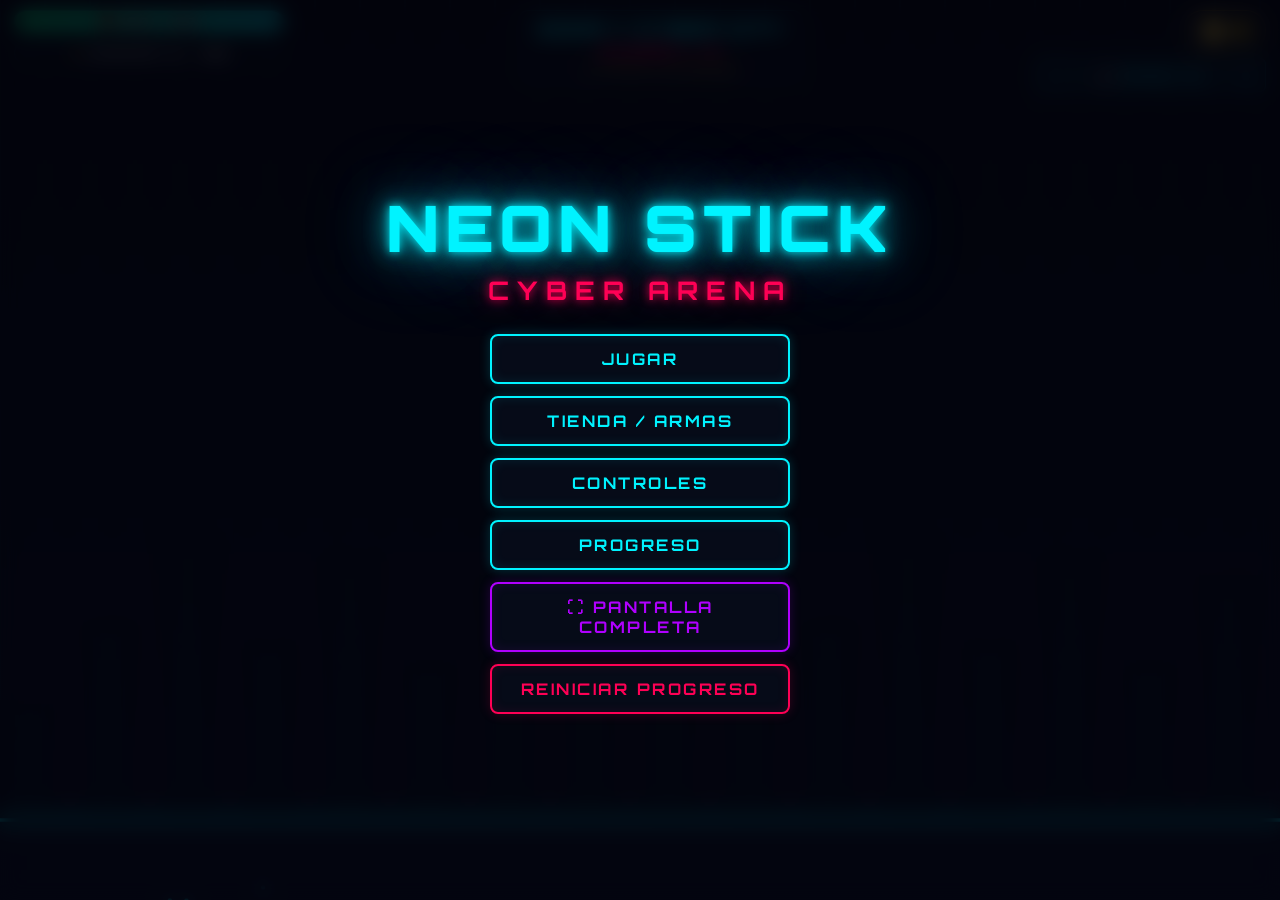
==== index.html @ e6816830 "Add files via upload" ====
<!DOCTYPE html>
<html lang="es">

<head>
    <meta charset="UTF-8">
    <meta name="viewport" content="width=device-width, initial-scale=1.0, maximum-scale=1.0, user-scalable=no, viewport-fit=cover">
    <meta name="mobile-web-app-capable" content="yes">
    <meta name="apple-mobile-web-app-capable" content="yes">
    <meta name="apple-mobile-web-app-status-bar-style" content="black-translucent">
    <meta name="theme-color" content="#03030a">
    <title>NEON STICK: CYBER ARENA</title>
    <meta name="description" content="Juego de acción y combate Cyberpunk Stickman en 2D con efectos neón, múltiples armas y combates contra jefes adaptado para PC y Celular.">
    <link rel="stylesheet" href="css/style.css">
</head>

<body>
    <div id="game-container">
        <!-- Lienzo Principal del Juego -->
        <canvas id="gameCanvas"></canvas>

        <!-- Capa de Interfaz en Partida (HUD) -->
        <div id="hud" class="hidden">
            <div class="hud-top">
                <div class="hud-stats">
                    <!-- Barra de Vida -->
                    <div class="bar-container">
                        <div id="hp-bar" class="bar-fill hp-fill"></div>
                        <div id="hp-text" class="bar-text">❤️ 100 / 100</div>
                    </div>
                    <!-- Barra de Energía para Habilidades Especiales -->
                    <div class="bar-container">
                        <div id="energy-bar" class="bar-fill energy-fill" style="width: 0%;"></div>
                        <div id="energy-text" class="bar-text">⚡ ENERGÍA: 0 / 100</div>
                    </div>
                </div>

                <div class="hud-center">
                    <div id="hud-zone" class="zone-badge">CYBER CITY</div>
                    <div id="hud-wave" class="wave-badge">OLEADA 1 / 5</div>
                    <div id="hud-music" class="hud-music-badge">🎵 I'M STILL STANDING</div>
                </div>

                <div class="hud-right">
                    <div id="hud-coins" class="coins-display">🪙 0</div>
                    <div class="hud-buttons-row">
                        <button id="btn-fullscreen-hud" class="hud-btn" title="Pantalla Completa" aria-label="Pantalla Completa">⛶</button>
                        <button id="btn-sound-toggle" class="hud-btn" title="Alternar Sonido y Música" aria-label="Sonido">🔊</button>
                        <button id="btn-pause-hud" class="hud-btn" title="Pausar Partida" aria-label="Pausa">⏸</button>
                    </div>
                </div>
            </div>

            <!-- Contador Dinámico de Combo -->
            <div id="combo-display" class="combo-counter">COMBO x2</div>

            <!-- Controles Táctiles para Dispositivos Móviles y Tablets -->
            <div id="touch-controls">
                <!-- Zona Izquierda: Movimiento y Salto -->
                <div class="touch-group touch-group-left">
                    <div class="touch-dpad-horizontal">
                        <button id="btn-touch-left" class="touch-btn touch-btn-nav" aria-label="Mover a la Izquierda">
                            <span class="touch-icon">◀</span>
                        </button>
                        <button id="btn-touch-right" class="touch-btn touch-btn-nav" aria-label="Mover a la Derecha">
                            <span class="touch-icon">▶</span>
                        </button>
                    </div>
                    <button id="btn-touch-jump" class="touch-btn touch-btn-jump" aria-label="Saltar">
                        <span class="touch-icon">▲</span>
                        <span class="touch-text">SALTO</span>
                    </button>
                </div>

                <!-- Zona Derecha: Combate y Acciones -->
                <div class="touch-group touch-group-right">
                    <button id="btn-touch-jump-alt" class="touch-btn touch-btn-jump-alt" aria-label="Salto Rápido">
                        <span class="touch-icon">▲</span>
                    </button>
                    <button id="btn-touch-light" class="touch-btn touch-btn-action touch-btn-light" aria-label="Ataque Rápido">
                        <span class="touch-icon">⚔️</span>
                        <span class="touch-text">RÁPIDO</span>
                    </button>
                    <button id="btn-touch-heavy" class="touch-btn touch-btn-action touch-btn-heavy" aria-label="Ataque Pesado">
                        <span class="touch-icon">💥</span>
                        <span class="touch-text">PESADO</span>
                    </button>
                    <button id="btn-touch-special" class="touch-btn touch-btn-action touch-btn-special" aria-label="Ataque Especial">
                        <span class="touch-icon">⚡</span>
                        <span class="touch-text">ESPECIAL</span>
                    </button>
                </div>
            </div>
        </div>

        <!-- PANTALLA: MENÚ PRINCIPAL -->
        <div id="menu-overlay" class="overlay">
            <h1 class="neon-title">NEON STICK</h1>
            <div class="neon-subtitle">CYBER ARENA</div>
            <div class="btn-container">
                <button id="btn-play" class="btn">JUGAR</button>
                <button id="btn-shop" class="btn">TIENDA / ARMAS</button>
                <button id="btn-controls" class="btn">CONTROLES</button>
                <button id="btn-progress" class="btn">PROGRESO</button>
                <button id="btn-fullscreen-menu" class="btn btn-purple">⛶ PANTALLA COMPLETA</button>
                <button id="btn-reset" class="btn btn-magenta">REINICIAR PROGRESO</button>
            </div>
        </div>

        <!-- PANTALLA: MENÚ DE PAUSA -->
        <div id="pause-overlay" class="overlay hidden">
            <h2 class="neon-title" style="font-size: 2.6rem;">PAUSADO</h2>
            <div class="btn-container" style="margin-top: 24px;">
                <button id="btn-resume" class="btn">CONTINUAR</button>
                <button id="btn-pause-shop" class="btn">TIENDA DE ARMAS</button>
                <button id="btn-quit" class="btn btn-magenta">SALIR AL MENÚ</button>
            </div>
        </div>

        <!-- PANTALLA: TIENDA / ARMERÍA NEÓN -->
        <div id="shop-overlay" class="overlay hidden">
            <div class="panel">
                <div class="panel-title">NEON ARMORY</div>
                <div style="display:flex; justify-content:space-between; align-items:center; flex-wrap:wrap; gap:8px;">
                    <div id="shop-coins" class="coins-display">🪙 0</div>
                    <div id="shop-msg" style="color: var(--neon-magenta); font-size:0.95rem; font-weight:bold; font-family: var(--font-heading);"></div>
                </div>
                <div id="shop-container" class="shop-grid">
                    <!-- Tarjetas dinámicas de armas inyectadas por JS -->
                </div>
                <button id="btn-close-shop" class="btn" style="margin-top: 14px;">VOLVER</button>
            </div>
        </div>

        <!-- PANTALLA: GUÍA DE CONTROLES -->
        <div id="controls-overlay" class="overlay hidden">
            <div class="panel">
                <div class="panel-title">GUÍA DE CONTROLES</div>
                <div style="font-size: 1.02rem; line-height: 1.8; color: #e0e0e0;">
                    <div style="margin-bottom: 12px;">
                        <h4 style="color: var(--neon-cyan); font-family: var(--font-heading); margin-bottom: 6px;">⌨️ CONTROLES PC / TECLADO:</h4>
                        <p><strong style="color: var(--neon-cyan);">[A] / [D] / [Flechas ← / →]:</strong> Moverse</p>
                        <p><strong style="color: var(--neon-cyan);">[W] / [Flecha ↑] / [Espacio]:</strong> Saltar</p>
                        <p><strong style="color: var(--neon-cyan);">[J]:</strong> Ataque Rápido</p>
                        <p><strong style="color: var(--neon-cyan);">[K]:</strong> Ataque Pesado</p>
                        <p><strong style="color: var(--neon-pink);">[L]:</strong> Ataque Especial (Requiere 100⚡ de Energía)</p>
                        <p><strong style="color: var(--neon-yellow);">[P] / [Escape]:</strong> Pausa</p>
                    </div>
                    <hr style="border-color: rgba(0,243,255,0.25); margin: 12px 0;">
                    <div>
                        <h4 style="color: var(--neon-magenta); font-family: var(--font-heading); margin-bottom: 6px;">📱 CONTROLES MÓVIL / CELULAR:</h4>
                        <p><strong style="color: var(--neon-cyan);">[◀] / [▶]:</strong> Desplazarse (puedes mantener y deslizar el dedo fluidamente)</p>
                        <p><strong style="color: var(--neon-cyan);">[▲ SALTO]:</strong> Saltar sobre plataformas y enemigos (en mano izquierda y derecha)</p>
                        <p><strong style="color: var(--neon-cyan);">[⚔️ RÁPIDO]:</strong> Golpe ágil de plasma</p>
                        <p><strong style="color: var(--neon-yellow);">[💥 PESADO]:</strong> Golpe contundente de alto daño</p>
                        <p><strong style="color: var(--neon-pink);">[⚡ ESPECIAL]:</strong> Habilidad definitiva (parpadea al alcanzar 100⚡)</p>
                        <p><strong style="color: var(--neon-green);">[⛶ COMPLETA]:</strong> Expande el juego a pantalla completa sin barras del navegador</p>
                    </div>
                </div>
                <button id="btn-close-controls" class="btn" style="margin-top: 14px;">VOLVER</button>
            </div>
        </div>

        <!-- PANTALLA: ESTADÍSTICAS Y PROGRESO -->
        <div id="progress-overlay" class="overlay hidden">
            <div class="panel">
                <div class="panel-title">ESTADÍSTICAS Y PROGRESO</div>
                <div id="progress-stats">
                    <!-- Rellenado dinámicamente -->
                </div>
                <button id="btn-close-progress" class="btn" style="margin-top: 14px;">VOLVER</button>
            </div>
        </div>

        <!-- PANTALLA: GAME OVER -->
        <div id="gameover-overlay" class="overlay hidden">
            <div class="neon-title" style="color: var(--neon-magenta); text-shadow: 0 0 25px var(--neon-magenta);">GAME OVER</div>
            <div id="gameover-stats">
                <!-- Rellenado dinámicamente -->
            </div>
            <div class="btn-container">
                <button id="btn-retry" class="btn">REINTENTAR</button>
                <button id="btn-gameover-menu" class="btn btn-magenta">MENÚ PRINCIPAL</button>
            </div>
        </div>

        <!-- PANTALLA: VICTORIA ABSOLUTA -->
        <div id="victory-overlay" class="overlay hidden">
            <div class="neon-title" style="color: var(--neon-green); text-shadow: 0 0 25px var(--neon-green); font-size: 2.8rem;">VICTORIA ABSOLUTA</div>
            <div class="neon-subtitle" style="color: var(--neon-cyan);">NEON OVERLORD DERROTADO</div>
            <div id="victory-stats">
                <!-- Rellenado dinámicamente -->
            </div>
            <div class="btn-container">
                <button id="btn-victory-menu" class="btn">CONTINUAR AL MENÚ</button>
            </div>
        </div>

        <!-- OVERLAY: SUGERENCIA DE ROTACIÓN PARA CELULARES -->
        <div id="orientation-overlay" class="overlay hidden">
            <div class="orientation-card">
                <div class="phone-rotate-anim">
                    <div class="phone-icon">
                        <div class="phone-screen-glare"></div>
                    </div>
                </div>
                <div class="orientation-title">GIRA TU PANTALLA</div>
                <div class="orientation-text">
                    Para la mejor experiencia de combate Cyberpunk stickman y visibilidad completa de la arena, gira tu dispositivo a <strong>modo horizontal (Landscape)</strong>.
                </div>
                <div class="orientation-actions">
                    <button id="btn-orientation-fullscreen" class="btn btn-green">⛶ PANTALLA COMPLETA</button>
                    <button id="btn-orientation-continue" class="btn">CONTINUAR EN VERTICAL</button>
                </div>
            </div>
        </div>

        <!-- Audio de fondo: Elton John - I'm Still Standing -->
        <audio id="bg-music" loop preload="auto" src="music/still-standing.mp3">
            <source src="music/still-standing.mp3" type="audio/mpeg">
            <source src="Elton John - I'm Still Standing (Lyrics).mp3" type="audio/mpeg">
        </audio>
    </div>

    <!-- Scripts Modulares del Juego -->
    <script src="js/audio.js"></script>
    <script src="js/entities.js"></script>
    <script src="js/game.js"></script>
</body>

</html>
---- css/style.css ----
/* ==========================================================================
   NEON STICK: CYBER ARENA - ESTILOS PRINCIPALES
   Diseño Web / T1 / Juego
   Aestética: Cyberpunk Neon / Glassmorphism / Dark Mode
   ========================================================================== */

@import url('https://fonts.googleapis.com/css2?family=Orbitron:wght@400;700;900&family=Rajdhani:wght@500;600;700&display=swap');

:root {
    --neon-cyan: #00f3ff;
    --neon-magenta: #ff0055;
    --neon-purple: #b000ff;
    --neon-yellow: #ffcc00;
    --neon-green: #00ff88;
    --neon-pink: #ff00aa;
    --dark-bg: #03030a;
    --dark-surface: rgba(10, 12, 26, 0.88);
    --border-glow: 0 0 15px rgba(0, 243, 255, 0.4);
    --font-heading: 'Orbitron', -apple-system, BlinkMacSystemFont, 'Segoe UI', Roboto, sans-serif;
    --font-body: 'Rajdhani', -apple-system, BlinkMacSystemFont, 'Segoe UI', Roboto, sans-serif;
}

* {
    box-sizing: border-box;
    margin: 0;
    padding: 0;
    user-select: none;
    -webkit-user-select: none;
    touch-action: manipulation;
    -webkit-tap-highlight-color: transparent;
}

html, body {
    width: 100%;
    height: 100%;
    overflow: hidden;
    overscroll-behavior: none;
    -webkit-overflow-scrolling: touch;
    background-color: var(--dark-bg);
    font-family: var(--font-body);
    color: #ffffff;
}

/* ==========================================================================
   CONTENEDOR DEL JUEGO Y CANVAS
   ========================================================================== */
#game-container {
    position: relative;
    width: 100vw;
    height: 100vh;
    height: 100dvh;
    display: flex;
    justify-content: center;
    align-items: center;
    background: radial-gradient(circle at center, #0e1026 0%, #03030a 100%);
    overflow: hidden;
    touch-action: none;
}

canvas#gameCanvas {
    display: block;
    width: 100%;
    height: 100%;
    box-shadow: 0 0 40px rgba(0, 243, 255, 0.15);
    background-color: #04040c;
    touch-action: none;
}

/* ==========================================================================
   CAPAS DE PANTALLA / OVERLAYS Y MODALES
   ========================================================================== */
.overlay {
    position: absolute;
    top: 0;
    left: 0;
    width: 100%;
    height: 100%;
    display: flex;
    flex-direction: column;
    justify-content: center;
    align-items: center;
    background: rgba(3, 4, 12, 0.85);
    backdrop-filter: blur(10px);
    -webkit-backdrop-filter: blur(10px);
    z-index: 10;
    transition: opacity 0.3s ease, visibility 0.3s ease;
    opacity: 1;
    visibility: visible;
}

.overlay.hidden {
    opacity: 0;
    visibility: hidden;
    pointer-events: none;
    display: none !important;
}

/* ==========================================================================
   TÍTULOS Y TIPOGRAFÍA NEÓN
   ========================================================================== */
.neon-title {
    font-family: var(--font-heading);
    font-size: clamp(2.2rem, 5vw, 4.2rem);
    font-weight: 900;
    text-transform: uppercase;
    letter-spacing: 6px;
    color: var(--neon-cyan);
    text-shadow: 
        0 0 10px rgba(0, 243, 255, 0.9),
        0 0 25px rgba(0, 243, 255, 0.7),
        0 0 50px rgba(0, 243, 255, 0.5),
        0 0 90px rgba(0, 162, 255, 0.4);
    margin-bottom: 6px;
    text-align: center;
    animation: pulseGlow 2.5s infinite alternate ease-in-out;
}

.neon-subtitle {
    font-family: var(--font-heading);
    font-size: clamp(1rem, 2.2vw, 1.6rem);
    letter-spacing: 8px;
    color: var(--neon-magenta);
    text-shadow: 
        0 0 8px rgba(255, 0, 85, 0.8),
        0 0 20px rgba(255, 0, 85, 0.5);
    margin-bottom: 28px;
    text-align: center;
    text-transform: uppercase;
    font-weight: 700;
}

@keyframes pulseGlow {
    0% {
        text-shadow: 
            0 0 8px rgba(0, 243, 255, 0.8),
            0 0 20px rgba(0, 243, 255, 0.6),
            0 0 40px rgba(0, 243, 255, 0.3);
    }
    100% {
        text-shadow: 
            0 0 14px rgba(0, 243, 255, 1),
            0 0 35px rgba(0, 243, 255, 0.8),
            0 0 70px rgba(0, 243, 255, 0.5),
            0 0 110px rgba(176, 0, 255, 0.5);
    }
}

/* ==========================================================================
   BOTONES Y CONTROLES DE MENÚ
   ========================================================================== */
.btn-container {
    display: flex;
    flex-direction: column;
    gap: 12px;
    width: 300px;
    max-width: 90vw;
}

.btn {
    font-family: var(--font-heading);
    background: rgba(8, 14, 28, 0.85);
    border: 2px solid var(--neon-cyan);
    color: var(--neon-cyan);
    padding: 13px 24px;
    font-size: 1rem;
    font-weight: 700;
    letter-spacing: 2.5px;
    text-transform: uppercase;
    border-radius: 8px;
    cursor: pointer;
    transition: all 0.25s cubic-bezier(0.25, 1, 0.5, 1);
    box-shadow: 
        0 0 12px rgba(0, 243, 255, 0.2), 
        inset 0 0 12px rgba(0, 243, 255, 0.1);
    text-align: center;
    position: relative;
    overflow: hidden;
}

.btn::before {
    content: '';
    position: absolute;
    top: 0;
    left: -100%;
    width: 100%;
    height: 100%;
    background: linear-gradient(90deg, transparent, rgba(255, 255, 255, 0.2), transparent);
    transition: left 0.5s ease;
}

.btn:hover::before {
    left: 100%;
}

.btn:hover,
.btn:focus-visible {
    background: var(--neon-cyan);
    color: #03030a;
    box-shadow: 
        0 0 25px rgba(0, 243, 255, 0.8), 
        0 0 45px rgba(0, 243, 255, 0.4);
    transform: translateY(-2px);
    outline: none;
}

.btn:active {
    transform: translateY(1px);
}

.btn-magenta {
    border-color: var(--neon-magenta);
    color: var(--neon-magenta);
    box-shadow: 0 0 12px rgba(255, 0, 85, 0.2), inset 0 0 12px rgba(255, 0, 85, 0.1);
}

.btn-magenta:hover,
.btn-magenta:focus-visible {
    background: var(--neon-magenta);
    color: #ffffff;
    box-shadow: 0 0 25px rgba(255, 0, 85, 0.8), 0 0 45px rgba(255, 0, 85, 0.4);
}

.btn-purple {
    border-color: var(--neon-purple);
    color: var(--neon-purple);
    box-shadow: 0 0 12px rgba(176, 0, 255, 0.2), inset 0 0 12px rgba(176, 0, 255, 0.1);
}

.btn-purple:hover,
.btn-purple:focus-visible {
    background: var(--neon-purple);
    color: #ffffff;
    box-shadow: 0 0 25px rgba(176, 0, 255, 0.8);
}

.btn-green {
    border-color: var(--neon-green);
    color: var(--neon-green);
    box-shadow: 0 0 12px rgba(0, 255, 136, 0.2);
}

.btn-green:hover {
    background: var(--neon-green);
    color: #03030a;
    box-shadow: 0 0 25px rgba(0, 255, 136, 0.8);
}

/* ==========================================================================
   PANELES MODALES (TIENDA, CONTROLES, PROGRESO)
   ========================================================================== */
.panel {
    background: rgba(9, 11, 24, 0.94);
    border: 2px solid var(--neon-cyan);
    border-radius: 14px;
    padding: 26px;
    width: 92%;
    max-width: 680px;
    max-height: 88vh;
    overflow-y: auto;
    box-shadow: 
        0 0 35px rgba(0, 243, 255, 0.3),
        inset 0 0 25px rgba(0, 243, 255, 0.08);
    display: flex;
    flex-direction: column;
    gap: 16px;
    scrollbar-width: thin;
    scrollbar-color: var(--neon-cyan) rgba(10, 15, 30, 0.5);
}

.panel::-webkit-scrollbar {
    width: 6px;
}
.panel::-webkit-scrollbar-thumb {
    background: var(--neon-cyan);
    border-radius: 4px;
}
.panel::-webkit-scrollbar-track {
    background: rgba(10, 15, 30, 0.5);
}

.panel-title {
    font-family: var(--font-heading);
    font-size: 1.8rem;
    color: var(--neon-cyan);
    text-shadow: 0 0 14px var(--neon-cyan);
    border-bottom: 2px solid rgba(0, 243, 255, 0.25);
    padding-bottom: 12px;
    text-align: center;
    letter-spacing: 3px;
    text-transform: uppercase;
}

/* ==========================================================================
   HUD (HEADS-UP DISPLAY EN JUEGO)
   ========================================================================== */
#hud {
    position: absolute;
    top: 0;
    left: 0;
    width: 100%;
    height: 100%;
    pointer-events: none;
    z-index: 5;
    padding: max(10px, env(safe-area-inset-top)) max(14px, env(safe-area-inset-right)) max(8px, env(safe-area-inset-bottom)) max(14px, env(safe-area-inset-left));
    display: flex;
    flex-direction: column;
    justify-content: space-between;
}

.hud-top {
    display: flex;
    justify-content: space-between;
    align-items: flex-start;
    width: 100%;
    gap: 12px;
}

.hud-stats {
    display: flex;
    flex-direction: column;
    gap: 10px;
    width: 270px;
}

.bar-container {
    width: 100%;
    height: 22px;
    background: rgba(5, 7, 18, 0.8);
    border: 1px solid rgba(0, 243, 255, 0.4);
    border-radius: 12px;
    overflow: hidden;
    position: relative;
    box-shadow: 0 0 10px rgba(0, 0, 0, 0.9);
}

.bar-fill {
    height: 100%;
    width: 100%;
    transition: width 0.2s cubic-bezier(0.2, 0.8, 0.4, 1), background 0.3s ease;
    border-radius: 10px;
}

.hp-fill {
    background: linear-gradient(90deg, #00ff88, #00f3ff);
    box-shadow: 0 0 14px rgba(0, 243, 255, 0.6);
}

.energy-fill {
    background: linear-gradient(90deg, #ff00aa, #b000ff);
    box-shadow: 0 0 14px rgba(176, 0, 255, 0.6);
}

.energy-full {
    animation: energyPulse 0.8s infinite alternate ease-in-out;
}

@keyframes energyPulse {
    0% {
        box-shadow: 0 0 15px rgba(255, 0, 170, 0.8);
    }
    100% {
        box-shadow: 0 0 30px rgba(255, 255, 255, 1), 0 0 45px rgba(176, 0, 255, 1);
    }
}

.bar-text {
    position: absolute;
    top: 0;
    left: 0;
    width: 100%;
    height: 100%;
    display: flex;
    align-items: center;
    justify-content: center;
    font-family: var(--font-heading);
    font-size: 0.72rem;
    font-weight: 700;
    letter-spacing: 1.5px;
    text-shadow: 1px 1px 3px #000, 0 0 6px #000;
    color: #ffffff;
}

.hud-center {
    text-align: center;
    background: rgba(8, 12, 26, 0.65);
    border: 1px solid rgba(0, 243, 255, 0.3);
    border-radius: 10px;
    padding: 6px 18px;
    backdrop-filter: blur(6px);
}

.zone-badge {
    font-family: var(--font-heading);
    font-size: 1.15rem;
    color: var(--neon-cyan);
    text-shadow: 0 0 10px var(--neon-cyan);
    font-weight: 700;
    letter-spacing: 2px;
}

.wave-badge {
    font-family: var(--font-heading);
    font-size: 0.9rem;
    color: var(--neon-magenta);
    text-shadow: 0 0 8px var(--neon-magenta);
    font-weight: 700;
    letter-spacing: 1px;
    margin-top: 2px;
}

.hud-music-badge {
    font-family: var(--font-heading);
    font-size: 0.65rem;
    color: var(--neon-yellow);
    text-shadow: 0 0 8px rgba(255, 204, 0, 0.6);
    margin-top: 3px;
    letter-spacing: 1px;
    opacity: 0.88;
    white-space: nowrap;
}

.hud-right {
    display: flex;
    flex-direction: column;
    align-items: flex-end;
    gap: 8px;
    pointer-events: auto;
}

.coins-display {
    font-family: var(--font-heading);
    font-size: 1.3rem;
    font-weight: 700;
    color: var(--neon-yellow);
    text-shadow: 0 0 12px rgba(255, 204, 0, 0.7);
    background: rgba(10, 14, 28, 0.75);
    padding: 6px 16px;
    border-radius: 20px;
    border: 1px solid rgba(255, 204, 0, 0.6);
    box-shadow: 0 0 10px rgba(255, 204, 0, 0.2);
}

.hud-buttons-row {
    display: flex;
    gap: 8px;
    align-items: center;
}

.hud-btn {
    font-family: var(--font-heading);
    background: rgba(8, 14, 28, 0.75);
    border: 1px solid var(--neon-cyan);
    color: var(--neon-cyan);
    padding: 6px 12px;
    border-radius: 6px;
    font-size: 0.85rem;
    cursor: pointer;
    font-weight: 700;
    transition: all 0.2s ease;
    display: inline-flex;
    align-items: center;
    justify-content: center;
    min-height: 34px;
    min-width: 34px;
    touch-action: manipulation;
}

.hud-btn:hover {
    background: var(--neon-cyan);
    color: #03030a;
    box-shadow: 0 0 15px var(--neon-cyan);
}

.combo-counter {
    position: absolute;
    left: 24px;
    top: 110px;
    font-family: var(--font-heading);
    font-size: 2.2rem;
    font-style: italic;
    font-weight: 900;
    color: var(--neon-pink);
    text-shadow: 0 0 20px var(--neon-pink), 0 0 35px var(--neon-purple);
    opacity: 0;
    transform: scale(0.9);
    transition: opacity 0.2s ease, transform 0.15s cubic-bezier(0.18, 0.89, 0.32, 1.28);
    pointer-events: none;
}

.combo-active {
    opacity: 1;
    transform: scale(1.1);
}

/* ==========================================================================
   CONTROLES TÁCTILES ERGONÓMICOS PARA MÓVILES / TABLETS
   ========================================================================== */
#touch-controls {
    position: absolute;
    bottom: 0;
    left: 0;
    width: 100%;
    padding: 0 max(16px, env(safe-area-inset-right)) max(12px, env(safe-area-inset-bottom)) max(16px, env(safe-area-inset-left));
    display: none; /* Se activa en móviles/tablets o pantallas táctiles */
    justify-content: space-between;
    align-items: flex-end;
    pointer-events: none;
    z-index: 8;
    touch-action: none;
}

.touch-group {
    display: flex;
    align-items: flex-end;
    gap: 12px;
    pointer-events: auto;
}

.touch-group-left {
    display: flex;
    flex-direction: row;
    align-items: flex-end;
    gap: 10px;
}

.touch-dpad-horizontal {
    display: flex;
    gap: 8px;
    background: rgba(8, 14, 32, 0.65);
    padding: 6px;
    border-radius: 40px;
    border: 1px solid rgba(0, 243, 255, 0.35);
    backdrop-filter: blur(8px);
    -webkit-backdrop-filter: blur(8px);
    box-shadow: 0 4px 18px rgba(0, 0, 0, 0.6), inset 0 0 12px rgba(0, 243, 255, 0.12);
}

.touch-btn {
    width: 58px;
    height: 58px;
    border-radius: 50%;
    background: rgba(10, 16, 36, 0.8);
    border: 2px solid var(--neon-cyan);
    color: var(--neon-cyan);
    font-family: var(--font-heading);
    font-size: 1.15rem;
    font-weight: 700;
    display: flex;
    flex-direction: column;
    justify-content: center;
    align-items: center;
    box-shadow: 0 0 15px rgba(0, 243, 255, 0.35), inset 0 0 10px rgba(0, 243, 255, 0.15);
    touch-action: none;
    user-select: none;
    -webkit-user-select: none;
    cursor: pointer;
    position: relative;
    transition: transform 0.08s ease, background 0.15s ease, box-shadow 0.15s ease;
    -webkit-tap-highlight-color: transparent;
}

.touch-btn:active,
.touch-btn.active {
    background: var(--neon-cyan);
    color: #03030a;
    transform: scale(0.92);
    box-shadow: 0 0 25px rgba(0, 243, 255, 0.85), inset 0 0 15px rgba(255, 255, 255, 0.6);
}

.touch-btn-nav {
    width: 54px;
    height: 54px;
}

.touch-btn-jump,
.touch-btn-jump-alt {
    border-color: #00ffcc;
    color: #00ffcc;
    box-shadow: 0 0 14px rgba(0, 255, 204, 0.35);
    background: rgba(8, 22, 32, 0.75);
}

.touch-btn-jump .touch-icon,
.touch-btn-jump-alt .touch-icon {
    font-size: 1.25rem;
    line-height: 1;
}

.touch-btn-jump .touch-text {
    font-size: 0.52rem;
    letter-spacing: 1px;
    font-weight: 900;
    margin-top: 1px;
}

.touch-btn-jump:active,
.touch-btn-jump.active,
.touch-btn-jump-alt:active,
.touch-btn-jump-alt.active {
    background: #00ffcc;
    color: #03030a;
    box-shadow: 0 0 24px rgba(0, 255, 204, 0.9);
    transform: scale(0.92);
}

.touch-group-right {
    display: flex;
    align-items: flex-end;
    gap: 8px;
    background: rgba(8, 14, 32, 0.6);
    padding: 6px 10px;
    border-radius: 40px;
    border: 1px solid rgba(255, 0, 170, 0.3);
    backdrop-filter: blur(8px);
    -webkit-backdrop-filter: blur(8px);
    box-shadow: 0 4px 18px rgba(0, 0, 0, 0.6);
}

.touch-btn-action {
    width: 56px;
    height: 56px;
    border-radius: 50%;
    font-size: 0.75rem;
    line-height: 1.1;
    gap: 1px;
}

.touch-btn-action .touch-icon {
    font-size: 1.15rem;
    line-height: 1;
}

.touch-btn-action .touch-text {
    font-size: 0.52rem;
    letter-spacing: 0.5px;
    font-weight: 900;
}

.touch-btn-light {
    border-color: var(--neon-cyan);
    color: var(--neon-cyan);
    box-shadow: 0 0 14px rgba(0, 243, 255, 0.35);
}
.touch-btn-light:active,
.touch-btn-light.active {
    background: var(--neon-cyan);
    color: #03030a;
    transform: scale(0.92);
    box-shadow: 0 0 24px var(--neon-cyan);
}

.touch-btn-heavy {
    border-color: var(--neon-yellow);
    color: var(--neon-yellow);
    box-shadow: 0 0 14px rgba(255, 204, 0, 0.35);
}
.touch-btn-heavy:active,
.touch-btn-heavy.active {
    background: var(--neon-yellow);
    color: #03030a;
    transform: scale(0.92);
    box-shadow: 0 0 24px var(--neon-yellow);
}

.touch-btn-special {
    border-color: var(--neon-magenta);
    color: var(--neon-magenta);
    box-shadow: 0 0 14px rgba(255, 0, 85, 0.35);
    position: relative;
}
.touch-btn-special:active,
.touch-btn-special.active {
    background: var(--neon-magenta);
    color: #ffffff;
    transform: scale(0.92);
    box-shadow: 0 0 24px var(--neon-magenta);
}

/* Animación pulsante para el botón especial cuando está cargado al 100% */
.touch-btn-special.energy-ready {
    border-color: #ffffff;
    color: #ffffff;
    background: rgba(255, 0, 170, 0.45);
    box-shadow: 0 0 20px #ff00aa, 0 0 35px #b000ff;
    animation: specialPulse 0.9s infinite alternate cubic-bezier(0.4, 0, 0.2, 1);
}

@keyframes specialPulse {
    0% {
        transform: scale(1);
        box-shadow: 0 0 15px #ff00aa, 0 0 25px rgba(176, 0, 255, 0.6);
    }
    100% {
        transform: scale(1.08);
        box-shadow: 0 0 28px #ffffff, 0 0 45px #ff00aa, 0 0 60px #b000ff;
        border-color: #00ffff;
    }
}

/* ==========================================================================
   TIENDA Y ARMERÍA NEÓN (SHOP GRID & CARDS)
   ========================================================================== */
.shop-grid {
    display: grid;
    grid-template-columns: repeat(auto-fit, minmax(260px, 1fr));
    gap: 16px;
    margin-top: 10px;
}

.shop-item {
    background: rgba(14, 18, 36, 0.85);
    border: 1px solid rgba(0, 243, 255, 0.3);
    border-radius: 10px;
    padding: 16px;
    display: flex;
    flex-direction: column;
    gap: 10px;
    transition: all 0.25s ease;
    position: relative;
    box-shadow: inset 0 0 15px rgba(0, 243, 255, 0.05);
}

.shop-item:hover {
    border-color: var(--neon-cyan);
    box-shadow: 0 0 18px rgba(0, 243, 255, 0.25);
    transform: translateY(-2px);
}

.shop-item.equipped {
    border-color: var(--neon-green);
    box-shadow: 0 0 18px rgba(0, 255, 136, 0.35);
    background: rgba(10, 25, 30, 0.9);
}

.shop-item.equipped::after {
    content: 'EQUIPADA';
    position: absolute;
    top: 10px;
    right: 12px;
    font-family: var(--font-heading);
    font-size: 0.65rem;
    font-weight: 700;
    color: var(--neon-green);
    border: 1px solid var(--neon-green);
    padding: 2px 6px;
    border-radius: 4px;
    letter-spacing: 1px;
}

.shop-item-title {
    font-family: var(--font-heading);
    font-size: 1.15rem;
    font-weight: 700;
    letter-spacing: 1.5px;
}

.shop-item-stats {
    font-size: 0.95rem;
    color: #cccccc;
    line-height: 1.5;
}

.stat-bars-container {
    display: flex;
    flex-direction: column;
    gap: 4px;
    margin: 4px 0;
}

.stat-row {
    display: flex;
    align-items: center;
    justify-content: space-between;
    font-size: 0.8rem;
    color: #999;
}

.stat-mini-bar {
    width: 60%;
    height: 6px;
    background: #111528;
    border-radius: 3px;
    overflow: hidden;
}

.stat-mini-fill {
    height: 100%;
    background: var(--neon-cyan);
    border-radius: 3px;
}

.shop-item-price {
    font-family: var(--font-heading);
    font-weight: 700;
    font-size: 1.05rem;
    color: var(--neon-yellow);
    text-shadow: 0 0 8px rgba(255, 204, 0, 0.5);
}

/* ==========================================================================
   ESTADÍSTICAS Y PANTALLA DE PROGRESO
   ========================================================================== */
.stats-grid {
    display: grid;
    grid-template-columns: repeat(2, 1fr);
    gap: 14px;
    margin: 8px 0;
}

.stat-box {
    background: rgba(15, 20, 40, 0.7);
    border: 1px solid rgba(0, 243, 255, 0.25);
    border-radius: 8px;
    padding: 12px;
    text-align: center;
}

.stat-box-title {
    font-size: 0.85rem;
    color: #88aacc;
    letter-spacing: 1px;
    text-transform: uppercase;
}

.stat-box-val {
    font-family: var(--font-heading);
    font-size: 1.5rem;
    font-weight: 700;
    color: var(--neon-cyan);
    text-shadow: 0 0 10px rgba(0, 243, 255, 0.5);
    margin-top: 4px;
}

/* ==========================================================================
   PANTALLAS DE RESULTADO (GAME OVER / VICTORIA)
   ========================================================================== */
.result-stats-card {
    background: rgba(14, 18, 36, 0.8);
    border: 1px solid rgba(0, 243, 255, 0.3);
    border-radius: 10px;
    padding: 18px 24px;
    margin: 18px 0;
    line-height: 2;
    font-size: 1.1rem;
    text-align: center;
    box-shadow: 0 0 20px rgba(0, 0, 0, 0.6);
}

/* ==========================================================================
   OVERLAY DE ORIENTACIÓN PARA DISPOSITIVOS MÓVILES
   ========================================================================== */
.orientation-card {
    background: rgba(8, 12, 28, 0.96);
    border: 2px solid var(--neon-cyan);
    border-radius: 16px;
    padding: 30px 24px;
    width: 90%;
    max-width: 440px;
    text-align: center;
    display: flex;
    flex-direction: column;
    align-items: center;
    gap: 16px;
    box-shadow: 0 0 40px rgba(0, 243, 255, 0.4), inset 0 0 20px rgba(0, 243, 255, 0.1);
    backdrop-filter: blur(14px);
    -webkit-backdrop-filter: blur(14px);
}

.phone-rotate-anim {
    width: 80px;
    height: 80px;
    display: flex;
    justify-content: center;
    align-items: center;
}

.phone-icon {
    width: 42px;
    height: 70px;
    border: 3px solid var(--neon-cyan);
    border-radius: 8px;
    position: relative;
    animation: phoneTurn 2.6s infinite cubic-bezier(0.45, 0.05, 0.55, 0.95);
    box-shadow: 0 0 15px rgba(0, 243, 255, 0.6);
    display: flex;
    align-items: center;
    justify-content: center;
}

.phone-screen-glare {
    width: 72%;
    height: 76%;
    background: linear-gradient(135deg, rgba(0, 243, 255, 0.45), rgba(255, 0, 170, 0.25));
    border-radius: 4px;
}

@keyframes phoneTurn {
    0%, 20% {
        transform: rotate(0deg);
    }
    45%, 75% {
        transform: rotate(90deg);
    }
    100% {
        transform: rotate(0deg);
    }
}

.orientation-title {
    font-family: var(--font-heading);
    font-size: 1.5rem;
    font-weight: 900;
    color: var(--neon-cyan);
    letter-spacing: 2px;
    text-shadow: 0 0 12px var(--neon-cyan);
}

.orientation-text {
    font-size: 1.05rem;
    line-height: 1.6;
    color: #d8e4ff;
}

.orientation-actions {
    display: flex;
    flex-direction: column;
    gap: 10px;
    width: 100%;
    margin-top: 6px;
}

/* ==========================================================================
   ADAPTABILIDAD RESPONSIVA (MOBILE / TABLET)
   ========================================================================== */
@media (max-width: 900px) {
    #touch-controls {
        display: flex;
    }
}

@media (pointer: coarse) {
    #touch-controls {
        display: flex;
    }
}

@media (max-width: 768px) {
    .neon-title {
        font-size: clamp(2rem, 7.5vw, 2.7rem);
        letter-spacing: 3px;
    }

    .neon-subtitle {
        font-size: 0.95rem;
        letter-spacing: 4px;
        margin-bottom: 20px;
    }

    .hud-stats {
        width: auto;
        min-width: 130px;
        max-width: 175px;
        gap: 6px;
    }

    .bar-container {
        height: 17px;
    }

    .bar-text {
        font-size: 0.62rem;
    }

    .zone-badge {
        font-size: 0.85rem;
        letter-spacing: 1px;
    }

    .wave-badge {
        font-size: 0.72rem;
        letter-spacing: 0.5px;
    }

    .hud-center {
        padding: 4px 10px;
    }

    .coins-display {
        font-size: 0.95rem;
        padding: 4px 10px;
    }

    .hud-btn {
        padding: 5px 8px;
        font-size: 0.75rem;
        min-width: 32px;
        height: 30px;
    }

    .stats-grid {
        grid-template-columns: 1fr;
    }

    .touch-btn {
        width: 52px;
        height: 52px;
    }

    .touch-btn-action {
        width: 50px;
        height: 50px;
    }
}

/* Ajustes especiales para dispositivos en horizontal / landscape con baja altura (Celulares) */
@media (max-height: 520px) {
    .neon-title {
        font-size: 1.8rem;
        margin-bottom: 2px;
        letter-spacing: 3px;
    }

    .neon-subtitle {
        font-size: 0.78rem;
        letter-spacing: 3px;
        margin-bottom: 8px;
    }

    .btn-container {
        display: grid;
        grid-template-columns: repeat(2, 1fr);
        gap: 8px;
        width: 450px;
        max-width: 95vw;
    }

    .btn {
        padding: 8px 10px;
        font-size: 0.8rem;
        letter-spacing: 1.5px;
    }

    .panel {
        padding: 12px 16px;
        max-height: 94vh;
        gap: 8px;
    }

    .panel-title {
        font-size: 1.25rem;
        padding-bottom: 4px;
    }

    .shop-grid {
        grid-template-columns: repeat(auto-fit, minmax(210px, 1fr));
        gap: 8px;
    }

    .shop-item {
        padding: 10px;
        gap: 6px;
    }

    .shop-item-title {
        font-size: 0.92rem;
    }

    .shop-item-stats {
        font-size: 0.8rem;
        line-height: 1.35;
    }

    #touch-controls {
        bottom: 0px;
        padding-bottom: max(6px, env(safe-area-inset-bottom));
        padding-left: max(10px, env(safe-area-inset-left));
        padding-right: max(10px, env(safe-area-inset-right));
    }

    .touch-btn {
        width: 48px;
        height: 48px;
        font-size: 0.95rem;
    }

    .touch-btn-action {
        width: 46px;
        height: 46px;
    }

    .touch-btn-action .touch-icon {
        font-size: 1rem;
    }

    .touch-btn-action .touch-text {
        font-size: 0.48rem;
    }

    .touch-group-right {
        padding: 3px 6px;
        gap: 6px;
    }

    .touch-dpad-horizontal {
        padding: 3px;
        gap: 4px;
    }

    .hud-stats {
        width: 140px;
        gap: 4px;
    }

    .bar-container {
        height: 14px;
    }

    .bar-text {
        font-size: 0.58rem;
    }

    .hud-center {
        padding: 3px 8px;
    }

    .zone-badge {
        font-size: 0.75rem;
    }

    .wave-badge {
        font-size: 0.65rem;
    }

    .combo-counter {
        top: 60px;
        left: 14px;
        font-size: 1.6rem;
    }
}
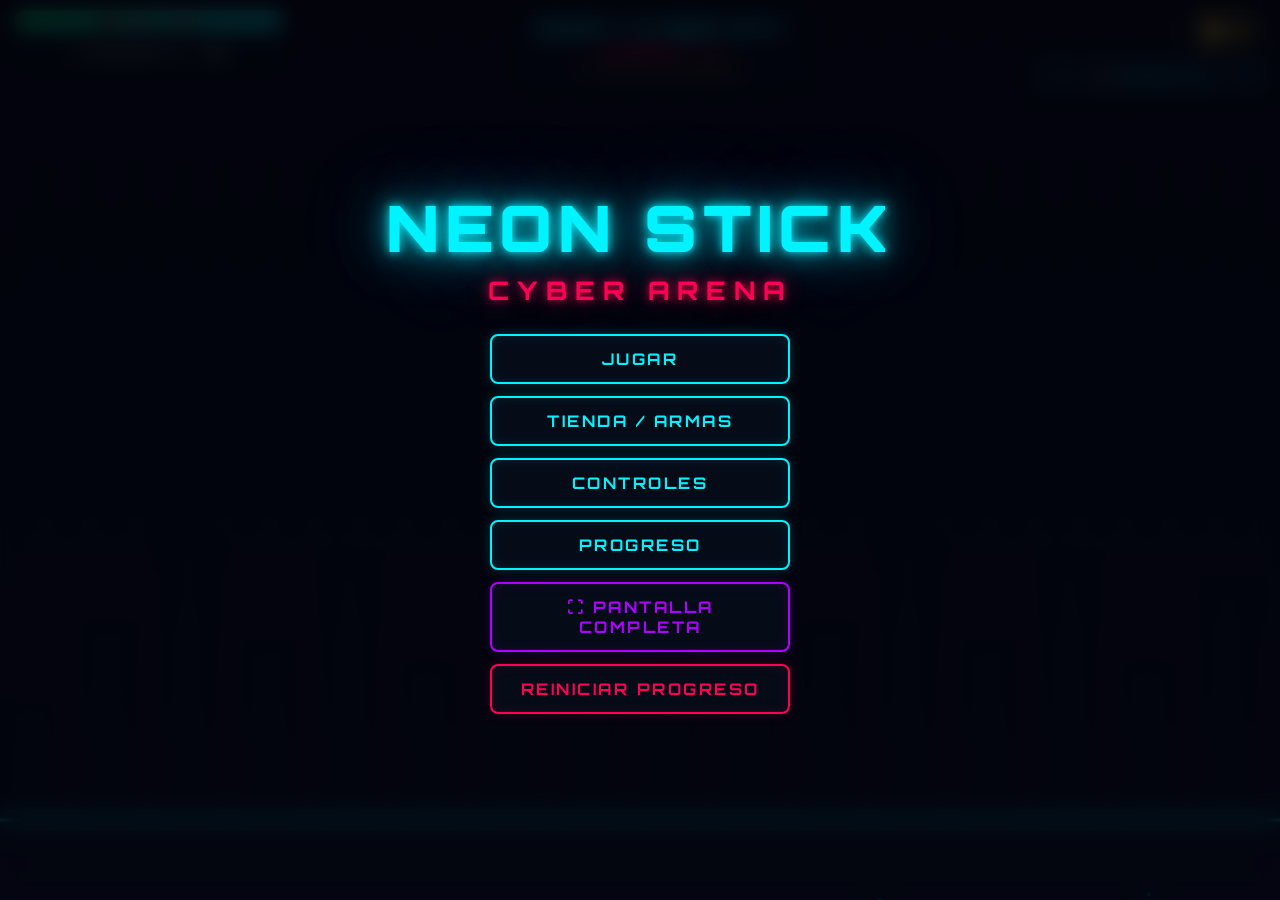
==== commit a649966e: "Add files via upload" ====
--- a/index.html
+++ b/index.html
@@ -9,7 +9,7 @@
     <meta name="apple-mobile-web-app-status-bar-style" content="black-translucent">
     <meta name="theme-color" content="#03030a">
     <title>NEON STICK: CYBER ARENA</title>
-    <meta name="description" content="Juego de acción y combate Cyberpunk Stickman en 2D con efectos neón, múltiples armas y combates contra jefes adaptado para PC y Celular.">
+    <meta name="description" content="Juego de acción y combate Cyberpunk Stickman en 2D con efectos neón, múltiples armas y combates contra jefes en 8 zonas adaptado para PC y Celular.">
     <link rel="stylesheet" href="css/style.css">
 </head>
 
@@ -186,7 +186,7 @@
         <!-- PANTALLA: VICTORIA ABSOLUTA -->
         <div id="victory-overlay" class="overlay hidden">
             <div class="neon-title" style="color: var(--neon-green); text-shadow: 0 0 25px var(--neon-green); font-size: 2.8rem;">VICTORIA ABSOLUTA</div>
-            <div class="neon-subtitle" style="color: var(--neon-cyan);">NEON OVERLORD DERROTADO</div>
+            <div class="neon-subtitle" style="color: var(--neon-cyan);">¡HAS CONQUISTADO LAS 8 ZONAS Y VENCIDO A TODOS LOS JEFES!</div>
             <div id="victory-stats">
                 <!-- Rellenado dinámicamente -->
             </div>
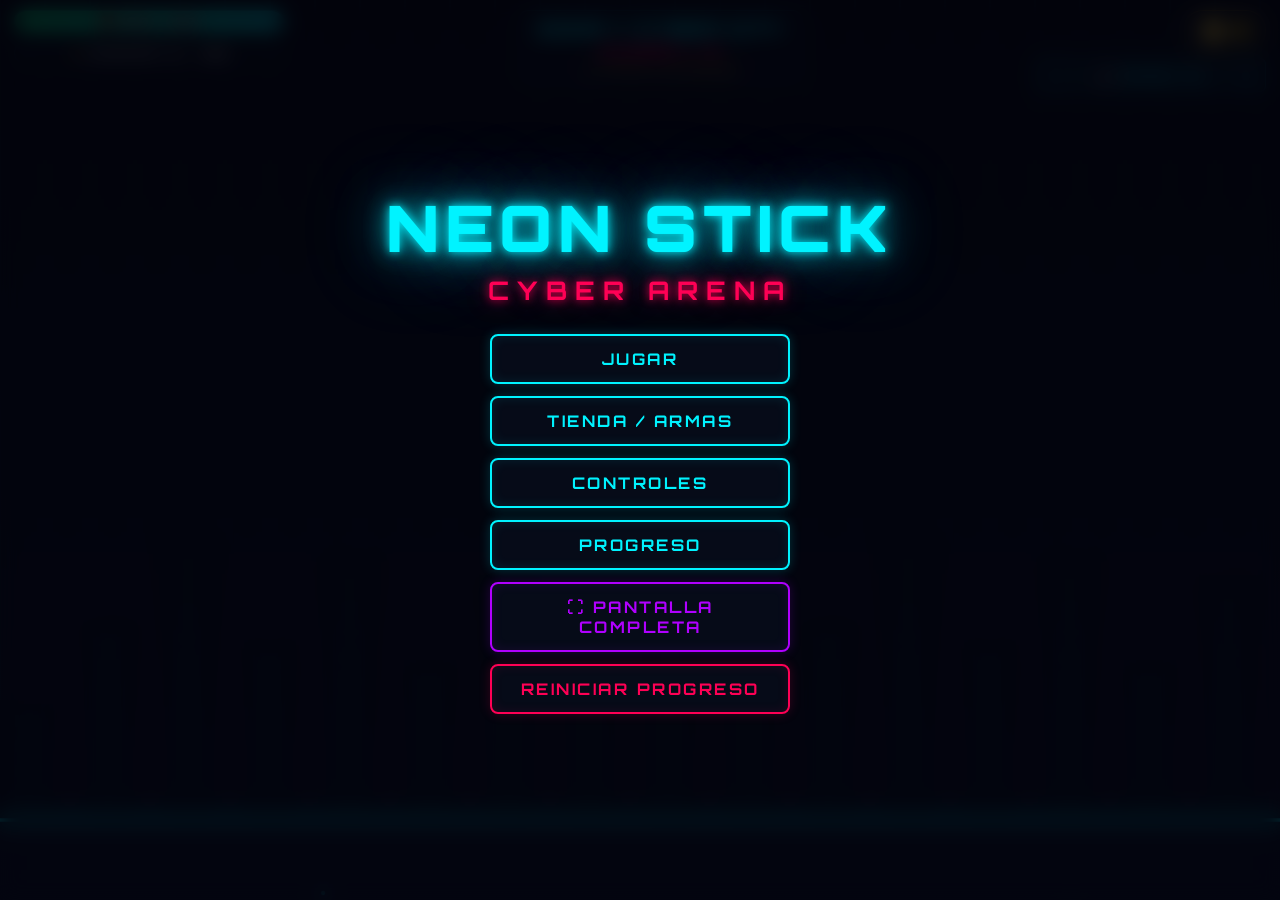
==== commit 382514bd: "Add files via upload" ====
--- a/index.html
+++ b/index.html
@@ -137,17 +137,33 @@
                 <div class="panel-title">GUÍA DE CONTROLES</div>
                 <div style="font-size: 1.02rem; line-height: 1.8; color: #e0e0e0;">
                     <div style="margin-bottom: 12px;">
-                        <h4 style="color: var(--neon-cyan); font-family: var(--font-heading); margin-bottom: 6px;">⌨️ CONTROLES PC / TECLADO:</h4>
-                        <p><strong style="color: var(--neon-cyan);">[A] / [D] / [Flechas ← / →]:</strong> Moverse</p>
-                        <p><strong style="color: var(--neon-cyan);">[W] / [Flecha ↑] / [Espacio]:</strong> Saltar</p>
-                        <p><strong style="color: var(--neon-cyan);">[J]:</strong> Ataque Rápido</p>
-                        <p><strong style="color: var(--neon-cyan);">[K]:</strong> Ataque Pesado</p>
-                        <p><strong style="color: var(--neon-pink);">[L]:</strong> Ataque Especial (Requiere 100⚡ de Energía)</p>
+                        <h4 style="color: var(--neon-cyan); font-family: var(--font-heading); margin-bottom: 6px;">P1 — TECLADO</h4>
+                        <p><strong style="color: var(--neon-cyan);">A / D:</strong> Movimiento</p>
+                        <p><strong style="color: var(--neon-cyan);">W:</strong> Saltar</p>
+                        <p><strong style="color: var(--neon-cyan);">S:</strong> Agacharse (acción secundaria)</p>
+                        <p><strong style="color: var(--neon-cyan);">F:</strong> Ataque</p>
+                        <p><strong style="color: var(--neon-yellow);">Compatibilidad anterior:</strong> Espacio salta; J/K/L mantienen ataque rápido/pesado/especial.</p>
                         <p><strong style="color: var(--neon-yellow);">[P] / [Escape]:</strong> Pausa</p>
+                    </div>
+                    <hr style="border-color: rgba(0,243,255,0.25); margin: 12px 0;">
+                    <div style="margin-bottom: 12px;">
+                        <h4 style="color: var(--neon-magenta); font-family: var(--font-heading); margin-bottom: 6px;">P2 — TECLADO</h4>
+                        <p><strong style="color: var(--neon-cyan);">← / →:</strong> Movimiento</p>
+                        <p><strong style="color: var(--neon-cyan);">↑:</strong> Saltar</p>
+                        <p><strong style="color: var(--neon-cyan);">↓:</strong> Agacharse (acción secundaria)</p>
+                        <p><strong style="color: var(--neon-cyan);">ENTER:</strong> Ataque</p>
+                    </div>
+                    <hr style="border-color: rgba(0,243,255,0.25); margin: 12px 0;">
+                    <div style="margin-bottom: 12px;">
+                        <h4 style="color: var(--neon-green); font-family: var(--font-heading); margin-bottom: 6px;">XBOX 360</h4>
+                        <p><strong style="color: var(--neon-cyan);">Stick izquierdo:</strong> Movimiento; arriba salta y abajo se agacha</p>
+                        <p><strong style="color: var(--neon-cyan);">A:</strong> Saltar</p>
+                        <p><strong style="color: var(--neon-cyan);">B / X / Y:</strong> Ataque básico / pesado / especial</p>
+                        <div id="gamepad-assignments" class="gamepad-assignments" aria-live="polite"></div>
                     </div>
                     <hr style="border-color: rgba(0,243,255,0.25); margin: 12px 0;">
                     <div>
-                        <h4 style="color: var(--neon-magenta); font-family: var(--font-heading); margin-bottom: 6px;">📱 CONTROLES MÓVIL / CELULAR:</h4>
+                        <h4 style="color: var(--neon-cyan); font-family: var(--font-heading); margin-bottom: 6px;">📱 CONTROLES MÓVIL / CELULAR:</h4>
                         <p><strong style="color: var(--neon-cyan);">[◀] / [▶]:</strong> Desplazarse (puedes mantener y deslizar el dedo fluidamente)</p>
                         <p><strong style="color: var(--neon-cyan);">[▲ SALTO]:</strong> Saltar sobre plataformas y enemigos (en mano izquierda y derecha)</p>
                         <p><strong style="color: var(--neon-cyan);">[⚔️ RÁPIDO]:</strong> Golpe ágil de plasma</p>
@@ -223,6 +239,7 @@
 
     <!-- Scripts Modulares del Juego -->
     <script src="js/audio.js"></script>
+    <script src="js/input.js"></script>
     <script src="js/entities.js"></script>
     <script src="js/game.js"></script>
 </body>
--- a/css/style.css
+++ b/css/style.css
@@ -1137,3 +1137,37 @@
         font-size: 1.6rem;
     }
 }
+
+.gamepad-assignments {
+    display: grid;
+    gap: 8px;
+    margin-top: 10px;
+    color: #aab8d8;
+    font-size: 0.9rem;
+}
+
+.gamepad-assignment-row {
+    display: flex;
+    align-items: center;
+    justify-content: space-between;
+    gap: 12px;
+    padding: 8px 10px;
+    border: 1px solid rgba(0, 243, 255, 0.35);
+    border-radius: 6px;
+    background: rgba(0, 243, 255, 0.06);
+}
+
+.gamepad-assignment-row span {
+    min-width: 0;
+    overflow-wrap: anywhere;
+}
+
+.gamepad-assignment-row select {
+    flex: 0 0 auto;
+    padding: 5px 8px;
+    border: 1px solid var(--neon-cyan);
+    border-radius: 4px;
+    background: var(--dark-bg);
+    color: #ffffff;
+    font: inherit;
+}
